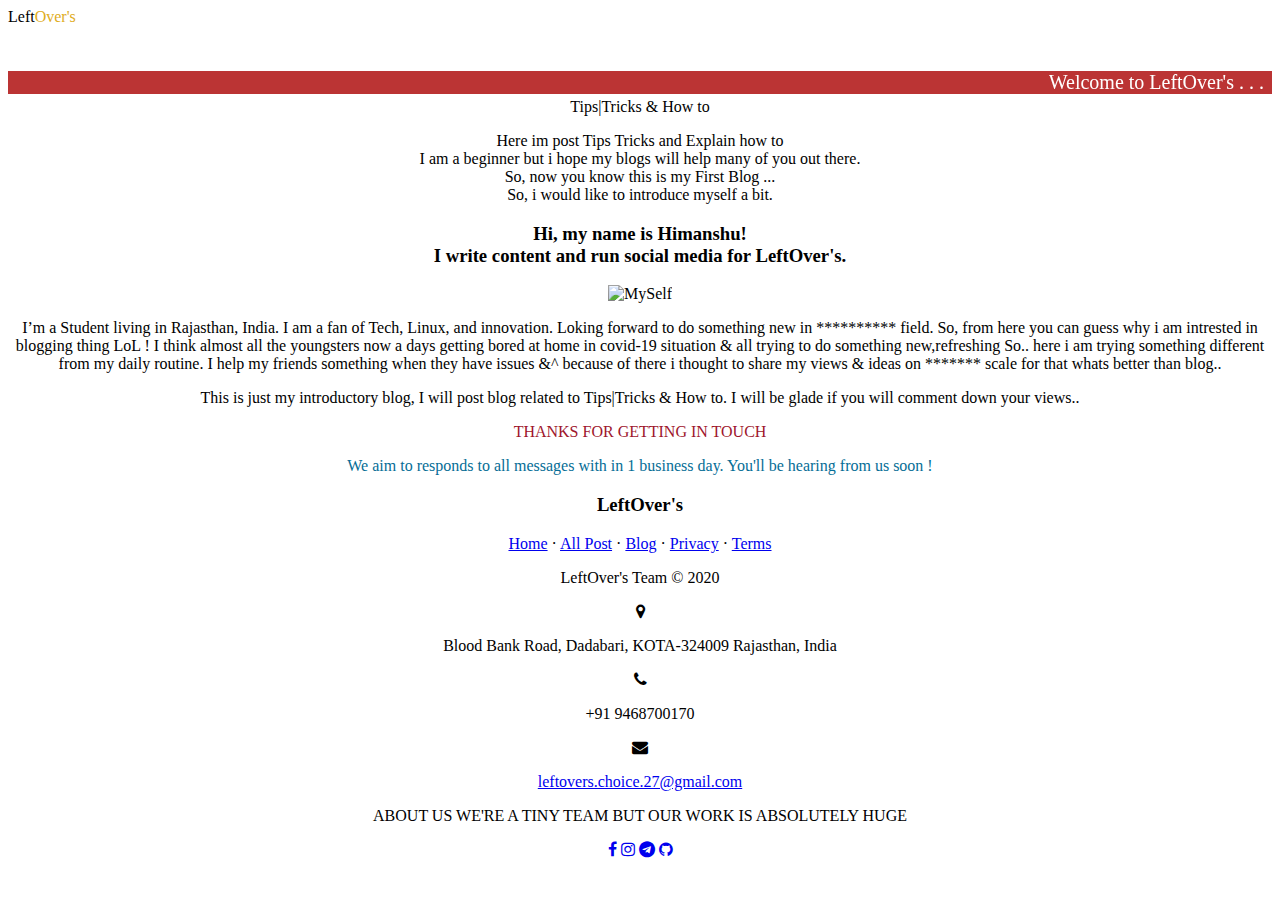
==== index.html @ 2c45736e "Update index.html" ====
<!DOCTYPE html>
<html>
<head> 

    <title>
        LeftOver's Tips|Tricks & How to
    </title>
    
    <link rel="stylesheet" type="text/css" href="FOOT.css">
    <link rel="shortcut icon" href="titlelogo.jpg" type="image/x-icon">
    <link rel="stylesheet" href="https://cdnjs.cloudflare.com/ajax/libs/font-awesome/4.7.0/css/font-awesome.min.css">

</head>
     <meta charset="utf-8">

     <div class="head">
    Left<span style="color:#e0ac1c;">Over's</span>
    </div>
       
   
  <body style="font-family: Comic Sans MS;">
    <div class="navbar">
      <a href="#home" style="color:white;font-size:24px;">Home</a>
      <a href="#news" style="color:white;font-size:24px;">Blog</a>
      <a href="#contact" style="color:white;font-size:24px;">Contact</a>
      <a href="#contact" style="color:white;font-size:24px;">About</a>
    </div> 
  </br>
  
  <div align="center">
    <marquee behavior="alternate" bgcolor="#bb3434" direction="left" height:="" 
    loop="7" scrollamount="1" scrolldelay="2" width="100%">
    <span style="font-size: 20px;color:#FFFFFF">Welcome to LeftOver's . . . </span></marquee>
    

     <div class="intro">
      Tips|Tricks & How to
      </div> 

      <p>
        Here im post Tips Tricks and Explain how to </br>
        I am a beginner but i hope my blogs will help many of you out there.</br>
        So, now you know this is my First Blog ...</br>
        So, i would like to introduce myself a bit.
      </p>

     <h3>Hi, my name is Himanshu! </br>
       I write content and run social media for LeftOver's.</h3>
  
       <img src="" alt="MySelf">
       
       <p>
        
        I’m a Student living in Rajasthan, India.
        I am a fan of Tech, Linux, and innovation.
        Loking forward to do something new in ********** field.
        So, from here you can guess why i am intrested in blogging thing LoL !
        I think almost all the youngsters now a days getting bored at home in covid-19 situation &
        all trying to do something new,refreshing 
        So.. here i am trying something different from my daily routine.
        I help my friends something when they have issues  &^ because of there i thought to share 
        my views & ideas on ******* scale for that whats better than blog..
       </p>

       <p>
         This is just my introductory blog,
        I will post blog related to Tips|Tricks & How to.
        I will be glade if you will comment down your views..
       </p>
  
		 <p style="text-align:center; color:rgb(158, 22, 44);">
          THANKS FOR GETTING IN TOUCH 
         </p>
         <p style="text-align:center; color:rgb(5, 109, 150);">
          We aim to responds to all messages with
          in 1 business day. You'll be hearing from us soon !
          </p>
          
          <footer class="footer-distributed">
 
            <div class="footer-left">
     
	
  <h3 style="font-family: Comic Sans MS;">Left<span>Over's</span></h3>
     
            <p class="footer-links">
                
            <a href="#">Home</a>
        ·
            <a href="#">All Post</a>
        ·
            <a href="#">Blog</a>
        ·
            <a href="# ">Privacy</a>
        ·
            <a href="#">Terms</a>
    
      </p>
     
            <p class="footer-company-name">LeftOver's Team &copy; 2020</p>
            </div>
     
            <div class="footer-center">
     
            <div>
            <i class="fa fa-map-marker"></i>
            <p><span>Blood Bank Road, Dadabari, KOTA-324009</span> Rajasthan, India </p>
            </div>
     
            <div>
            <i class="fa fa-phone"></i>
            <p>+91 9468700170</p>
            </div>
     
            <div>
            <i class="fa fa-envelope"></i>
            <p><a href="mailto: leftovers.choice.27@gmail.com">leftovers.choice.27@gmail.com</a></p>
            </div>
     
            </div>
     
            <div class="footer-right">
     
            <p class="footer-company-about">
        <span>ABOUT US</span>
        WE'RE A TINY TEAM
          BUT OUR WORK
          IS ABSOLUTELY HUGE
            </p>
     
            <div class="footer-icons">
     
            <a href="#" img="facebook.jpg"><i class="fa fa-facebook"></i></a>
            <a href="#"><i class="fa fa-instagram"></i></a>
            <a href="#"><i class="fa fa-telegram"></i></a>
            <a href="#"><i class="fa fa-github"></i></a>
     
            </div>
     
            </div>
     
            </footer>
        </body>
        </html>
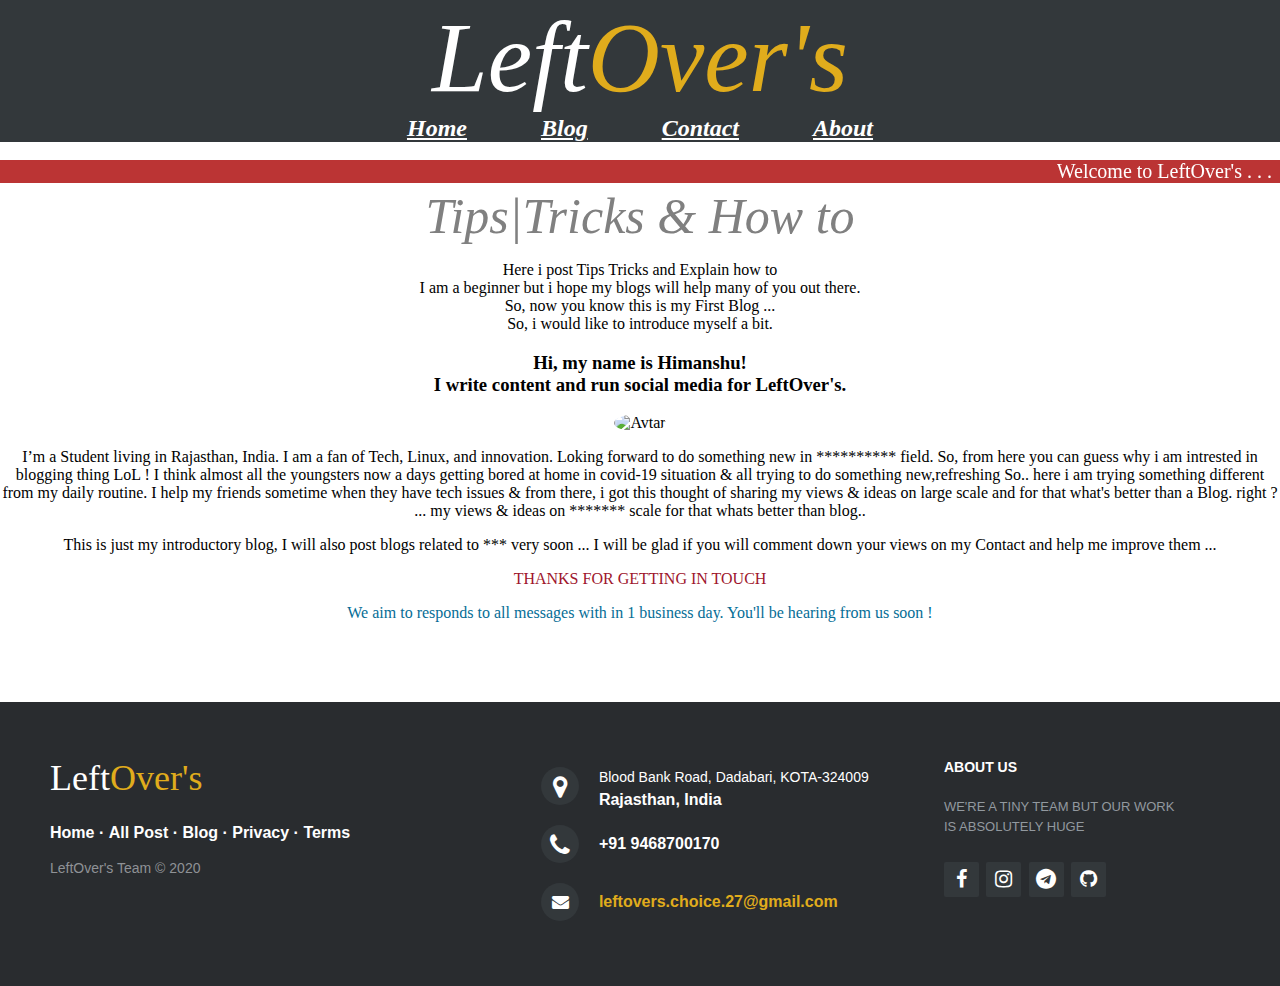
==== commit c93dd428: "Update index.html" ====
--- a/index.html
+++ b/index.html
@@ -38,7 +38,7 @@
       </div> 
 
       <p>
-        Here im post Tips Tricks and Explain how to </br>
+        Here i post Tips Tricks and Explain how to </br>
         I am a beginner but i hope my blogs will help many of you out there.</br>
         So, now you know this is my First Blog ...</br>
         So, i would like to introduce myself a bit.
@@ -47,7 +47,7 @@
      <h3>Hi, my name is Himanshu! </br>
        I write content and run social media for LeftOver's.</h3>
   
-       <img src="" alt="MySelf">
+       <img style="border-radius: 50%; width: 160px; height: 160px;" src="Avtar.jpeg" alt="Avtar" />
        
        <p>
         
@@ -58,14 +58,15 @@
         I think almost all the youngsters now a days getting bored at home in covid-19 situation &
         all trying to do something new,refreshing 
         So.. here i am trying something different from my daily routine.
-        I help my friends something when they have issues  &^ because of there i thought to share 
+        I help my friends sometime when they have tech issues & from there, i got this thought of sharing my views & ideas on large scale and for that
+	       what's better than a Blog. right ? ... 
         my views & ideas on ******* scale for that whats better than blog..
        </p>
 
        <p>
          This is just my introductory blog,
-        I will post blog related to Tips|Tricks & How to.
-        I will be glade if you will comment down your views..
+        I will also post blogs related to *** very soon ...
+        I will be glad if you will comment down your views on my Contact and help me improve them ...
        </p>
   
 		 <p style="text-align:center; color:rgb(158, 22, 44);">
--- a/FOOT.css
+++ b/FOOT.css
@@ -0,0 +1,437 @@
+.head{
+
+    color: white;
+     text-align: center;
+   overflow: hidden;
+   background-color: #33383b;
+   top: 10; /* Position the navbar at the top of the page */
+   width: 100%; /* Full width */
+   height: 20%;
+   font-style: italic;
+   font-size: 100px;
+   font-family: Comic Sans MS;
+   cursor: pointer;
+}
+
+.img {
+	border-radius: 50%;
+	width: 160px;
+  height: 160px;
+  }
+
+.intro{
+
+    color: grey;
+     text-align: center;
+   overflow: hidden;
+   top: 10; /* Position the navbar at the top of the page */
+   width: 100%; /* Full width */
+   height: 20%;
+   font-style: italic;
+   font-size: 50px;
+   font-family: Comic Sans MS;
+   cursor: pointer;
+}
+
+
+ .navbar {
+    overflow: hidden;
+    background-color: #33383b;
+     top=1;  /* Position the navbar at the top of the page */
+    width: 100%; /* Full width */
+    height: 8%;
+    font-style: italic;
+    font-weight: bold;
+	cursor:pointer;
+	text-align:center;
+	word-spacing: 70px;
+  }
+
+  .td {
+    border: none;
+}
+
+.pic{
+	padding-left: 50px; 
+}
+
+.vr {
+    height: 100%;
+    width: 1px;
+    border-left: 1px solid gray;
+    /*display: inline-block;*/    
+    /*margin: 0 auto;*/
+}
+
+.zoom{
+	font-family: Comic Sans MS;
+	font-weight: bold;
+	font-size: larger;
+	text-decoration: underline;
+
+}
+
+.underline{
+	text-decoration: underline;
+
+}
+
+body {
+	margin: 0;
+	padding: 0;
+}
+.main {
+	max-height: 550px;;
+	background-color: #292c2f;
+	color: white;
+	font-size: 38pt;
+	text-align: center;
+	line-height: 550px;
+}
+footer{
+	position: initial;
+	bottom: 0;
+}
+.footer-distributed{
+	background-color: #292c2f;
+	box-shadow: 0 1px 1px 0 rgba(0, 0, 0, 0.12);
+	box-sizing: border-box;
+	width: 100%;
+	text-align: left;
+	font: bold 16px sans-serif;
+
+	padding: 55px 50px;
+	margin-top: 80px;
+}
+
+.footer-distributed .footer-left,
+.footer-distributed .footer-center,
+.footer-distributed .footer-right{
+	display: inline-block;
+	vertical-align: top;
+}
+
+.footer-distributed .footer-left{
+	width: 40%;
+}
+
+.footer-distributed h3{
+	color:  #ffffff;
+	font: normal 36px 'Cookie', cursive;
+	margin: 0;
+}
+
+.footer-distributed h3 span{
+	color:  #e0ac1c;
+}
+
+
+.footer-distributed .footer-links{
+	color:  #ffffff;
+	margin: 20px 0 12px;
+	padding: 0;
+}
+
+.footer-distributed .footer-links a{
+	display:inline-block;
+	line-height: 1.8;
+	text-decoration: none;
+	color:  inherit;
+}
+
+.footer-distributed .footer-company-name{
+	color:  #8f9296;
+	font-size: 14px;
+	font-weight: normal;
+	margin: 0;
+}
+
+
+.footer-distributed .footer-center{
+	width: 35%;
+}
+
+.footer-distributed .footer-center i{
+	background-color:  #33383b;
+	color: #ffffff;
+	font-size: 25px;
+	width: 38px;
+	height: 38px;
+	border-radius: 50%;
+	text-align: center;
+	line-height: 42px;
+	margin: 10px 15px;
+	vertical-align: middle;
+}
+
+.footer-distributed .footer-center i.fa-envelope{
+	font-size: 17px;
+	line-height: 38px;
+}
+
+.footer-distributed .footer-center p{
+	display: inline-block;
+	color: #ffffff;
+	vertical-align: middle;
+	margin:0;
+}
+
+.footer-distributed .footer-center p span{
+	display:block;
+	font-weight: normal;
+	font-size:14px;
+	line-height:2;
+}
+
+.footer-distributed .footer-center p a{
+	color:  #e0ac1c;
+	text-decoration: none;;
+}
+
+.footer-distributed .footer-right{
+	width: 20%;
+}
+
+.footer-distributed .footer-company-about{
+	line-height: 20px;
+	color:  #92999f;
+	font-size: 13px;
+	font-weight: normal;
+	margin: 0;
+}
+
+.footer-distributed .footer-company-about span{
+	display: block;
+	color:  #ffffff;
+	font-size: 14px;
+	font-weight: bold;
+	margin-bottom: 20px;
+}
+
+.footer-distributed .footer-icons{
+	margin-top: 25px;
+}
+
+.footer-distributed .footer-icons a{
+	display: inline-block;
+	width: 35px;
+	height: 35px;
+	cursor: pointer;
+	background-color:  #33383b;
+	border-radius: 2px;
+
+	font-size: 20px;
+	color: #ffffff;
+	text-align: center;
+	line-height: 35px;
+
+	margin-right: 3px;
+	margin-bottom: 5px;
+}
+
+
+@media (max-width: 880px) {
+
+	.footer-distributed{
+		font: bold 14px sans-serif;
+	
+	}
+
+	.footer-distributed .footer-left,
+	.footer-distributed .footer-center,
+	.footer-distributed .footer-right{
+		display: block;
+		width: 100%;
+		margin-bottom: 40px;
+		text-align: center;
+	}
+
+	.footer-distributed .footer-center i{
+		margin-left: 0;
+	}
+	.main {
+		line-height: normal;
+		font-size: auto;
+	}
+
+
+body {
+	margin: 0;
+	padding: 0;
+}
+.main {
+	max-height: 550px;;
+	background-color: #292c2f;
+	color: white;
+	font-size: 38pt;
+	text-align: center;
+	line-height: 550px;
+}
+footer{
+	position: initial;
+	bottom: 0;
+}
+.footer-distributed{
+	background-color: #292c2f;
+	box-shadow: 0 1px 1px 0 rgba(0, 0, 0, 0.12);
+	box-sizing: border-box;
+	width: 100%;
+	text-align: left;
+	font: bold 16px sans-serif; 
+	padding: 55px 50px;
+	margin-top: 80px;
+}
+ 
+.footer-distributed .footer-left,
+.footer-distributed .footer-center,
+.footer-distributed .footer-right{
+	display: inline-block;
+	vertical-align: top;
+}
+ 
+.footer-distributed .footer-left{
+	width: 40%;
+}
+ 
+.footer-distributed h3{
+	color:  #ffffff;
+	font: normal 36px 'Cookie', cursive;
+	margin: 0;
+}
+ 
+.footer-distributed h3 span{
+	color:  #e0ac1c;
+}
+ 
+ 
+.footer-distributed .footer-links{
+	color:  #ffffff;
+	margin: 20px 0 12px;
+	padding: 0;
+}
+ 
+.footer-distributed .footer-links a{
+	display:inline-block;
+	line-height: 1.8;
+	text-decoration: none;
+	color:  inherit;
+}
+ 
+.footer-distributed .footer-company-name{
+	color:  #8f9296;
+	font-size: 14px;
+	font-weight: normal;
+	margin: 0;
+}
+ 
+ 
+.footer-distributed .footer-center{
+	width: 35%;
+}
+ 
+.footer-distributed .footer-center i{
+	background-color:  #33383b;
+	color: #ffffff;
+	font-size: 25px;
+	width: 38px;
+	height: 38px;
+	border-radius: 50%;
+	text-align: center;
+	line-height: 42px;
+	margin: 10px 15px;
+	vertical-align: middle;
+}
+ 
+.footer-distributed .footer-center i.fa-envelope{
+	font-size: 17px;
+	line-height: 38px;
+}
+ 
+.footer-distributed .footer-center p{
+	display: inline-block;
+	color: #ffffff;
+	vertical-align: middle;
+	margin:0;
+}
+ 
+.footer-distributed .footer-center p span{
+	display:block;
+	font-weight: normal;
+	font-size:14px;
+	line-height:2;
+}
+ 
+.footer-distributed .footer-center p a{
+	color: #e0ac1c;
+	text-decoration: none;;
+}
+ 
+.footer-distributed .footer-right{
+	width: 20%;
+}
+ 
+.footer-distributed .footer-company-about{
+	line-height: 20px;
+	color:  #92999f;
+	font-size: 13px;
+	font-weight: normal;
+	margin: 0;
+}
+ 
+.footer-distributed .footer-company-about span{
+	display: block;
+	color:  #ffffff;
+	font-size: 14px;
+	font-weight: bold;
+	margin-bottom: 20px;
+}
+ 
+.footer-distributed .footer-icons{
+	margin-top: 25px;
+}
+ 
+.footer-distributed .footer-icons a{
+	display: inline-block;
+	width: 35px;
+	height: 35px;
+	cursor: pointer;
+	background-color:  #33383b;
+	border-radius: 2px;
+ 
+	font-size: 20px;
+	color: #ffffff;
+	text-align: center;
+	line-height: 35px;
+ 
+	margin-right: 3px;
+	margin-bottom: 5px;
+}
+ 
+ 
+@media (max-width: 880px) {
+ 
+	.footer-distributed{
+		font: bold 14px sans-serif;
+	
+	}
+ 
+	.footer-distributed .footer-left,
+	.footer-distributed .footer-center,
+	.footer-distributed .footer-right{
+		display: block;
+		width: 100%;
+		margin-bottom: 40px;
+		text-align: center;
+	}
+ 
+	.footer-distributed .footer-center i{
+		margin-left: 0;
+	}
+	.main {
+		line-height: normal;
+		font-size: auto;
+	}
+ 
+}
+
+  
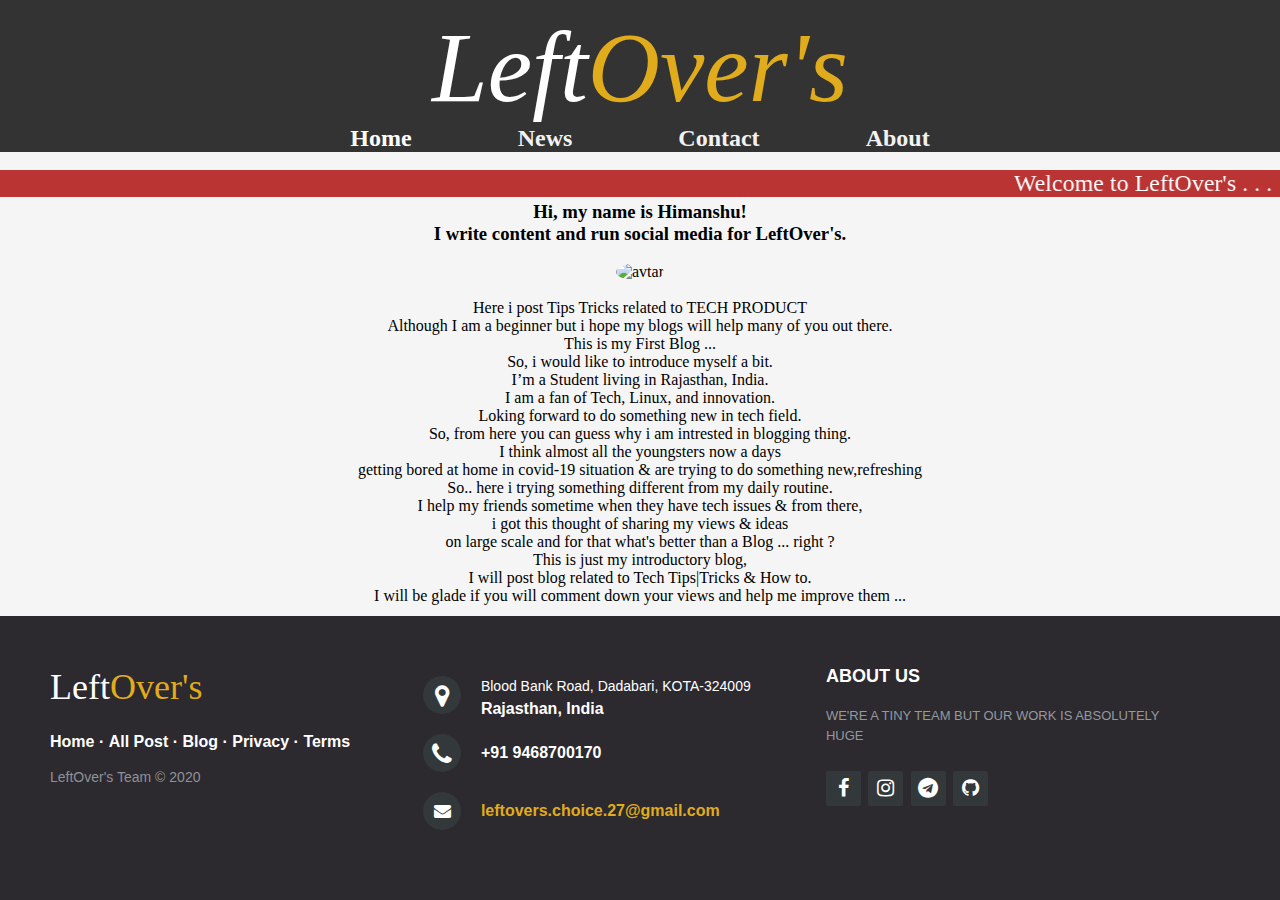
==== commit 9d8f1ed9: "Add files via upload" ====
--- a/index.html
+++ b/index.html
@@ -1,77 +1,90 @@
 <!DOCTYPE html>
-<html>
+ <html>
+ 
 <head> 
-
-    <title>
-        LeftOver's Tips|Tricks & How to
-    </title>
+  
+  <meta charset="utf-8">
+  
+   <title>
+    LeftOver's Tips|Tricks & How to
+   </title>
     
-    <link rel="stylesheet" type="text/css" href="FOOT.css">
+    <link rel="stylesheet" type="text/css" href="top.css">
+    
     <link rel="shortcut icon" href="titlelogo.jpg" type="image/x-icon">
+    
     <link rel="stylesheet" href="https://cdnjs.cloudflare.com/ajax/libs/font-awesome/4.7.0/css/font-awesome.min.css">
 
 </head>
-     <meta charset="utf-8">
 
-     <div class="head">
-    Left<span style="color:#e0ac1c;">Over's</span>
+  <header>
+    Left<span>Over's</span>
+  </header>
+    
+    <body>
+      
+    <div class="topnav">
+      <a class="active" href="#home">Home</a>
+      <a href="#news">News</a>
+      <a href="#contact">Contact</a>
+      <a href="#about">About</a>
     </div>
-       
-   
-  <body style="font-family: Comic Sans MS;">
-    <div class="navbar">
-      <a href="#home" style="color:white;font-size:24px;">Home</a>
-      <a href="#news" style="color:white;font-size:24px;">Blog</a>
-      <a href="#contact" style="color:white;font-size:24px;">Contact</a>
-      <a href="#contact" style="color:white;font-size:24px;">About</a>
-    </div> 
   </br>
   
   <div align="center">
     <marquee behavior="alternate" bgcolor="#bb3434" direction="left" height:="" 
     loop="7" scrollamount="1" scrolldelay="2" width="100%">
-    <span style="font-size: 20px;color:#FFFFFF">Welcome to LeftOver's . . . </span></marquee>
+    <span style="font-size: 24px;color:#FFFFFF">Welcome to LeftOver's . . . </span></marquee>
     
-
-     <div class="intro">
-      Tips|Tricks & How to
-      </div> 
-
-      <p>
-        Here i post Tips Tricks and Explain how to </br>
-        I am a beginner but i hope my blogs will help many of you out there.</br>
-        So, now you know this is my First Blog ...</br>
+  </br>
+      <h3>Hi, my name is Himanshu! </br>
+       I write content and run social media for LeftOver's.</h3>
+      </br>
+       <img style="border-radius: 50%;
+       width: 160px;
+       height: 160px;" src="Avtar.jpeg" alt="avtar" />
+       </br>
+      </br>
+       
+       <p>
+        Here i post Tips Tricks related to TECH PRODUCT</br>
+        Although I am a beginner but i hope my blogs will help many of you out there.</br>
+        This is my First Blog ...</br>
         So, i would like to introduce myself a bit.
       </p>
-
-     <h3>Hi, my name is Himanshu! </br>
-       I write content and run social media for LeftOver's.</h3>
-  
-       <img style="border-radius: 50%; width: 160px; height: 160px;" src="Avtar.jpeg" alt="Avtar" />
        
        <p>
+           I’m a Student living in Rajasthan, India.</br>
+        I am a fan of Tech, Linux, and innovation. </br>
+        Loking forward to do something new in tech field. </br>
+        So, from here you can guess why i am intrested in blogging thing. </br>
+        I think almost all the youngsters now a days </br>
+         getting bored at home in covid-19 situation &
+        are trying to do something new,refreshing </br>
+        So.. here i trying something different from my daily routine. </br> 
+        I help my friends sometime when they have tech issues & from there, </br>
+         i got this thought of sharing my views & ideas </br>
+          on large scale and for that what's better than a Blog ... right ?
         
-        I’m a Student living in Rajasthan, India.
-        I am a fan of Tech, Linux, and innovation.
-        Loking forward to do something new in ********** field.
-        So, from here you can guess why i am intrested in blogging thing LoL !
-        I think almost all the youngsters now a days getting bored at home in covid-19 situation &
-        all trying to do something new,refreshing 
-        So.. here i am trying something different from my daily routine.
-        I help my friends sometime when they have tech issues & from there, i got this thought of sharing my views & ideas on large scale and for that
-	       what's better than a Blog. right ? ... 
-        my views & ideas on ******* scale for that whats better than blog..
-       </p>
+      </p>
 
        <p>
-         This is just my introductory blog,
-        I will also post blogs related to *** very soon ...
-        I will be glad if you will comment down your views on my Contact and help me improve them ...
-       </p>
-  
-		 <p style="text-align:center; color:rgb(158, 22, 44);">
+         This is just my introductory blog, </br>
+        I will post blog related to Tech Tips|Tricks & How to. </br>
+        I will be glade if you will comment down your views and help me improve them ...
+      </p>
+
+      </br>   
+       </br>  
+       <hr>
+       </br>
+
+       </div>
+
+		    <p style="text-align:center; color:rgb(158, 22, 44);">
           THANKS FOR GETTING IN TOUCH 
          </p>
+
          <p style="text-align:center; color:rgb(5, 109, 150);">
           We aim to responds to all messages with
           in 1 business day. You'll be hearing from us soon !
@@ -92,9 +105,9 @@
         ·
             <a href="#">Blog</a>
         ·
-            <a href="# ">Privacy</a>
+            <a href="privacy.html">Privacy</a>
         ·
-            <a href="#">Terms</a>
+            <a href="terms.html">Terms</a>
     
       </p>
      
@@ -132,7 +145,7 @@
             <div class="footer-icons">
      
             <a href="#" img="facebook.jpg"><i class="fa fa-facebook"></i></a>
-            <a href="#"><i class="fa fa-instagram"></i></a>
+            <a href="https://instagram.com/leftovers_choice?igshid=1kilzgwdn557"><i class="fa fa-instagram"></i></a>
             <a href="#"><i class="fa fa-telegram"></i></a>
             <a href="#"><i class="fa fa-github"></i></a>
      
@@ -142,4 +155,4 @@
      
             </footer>
         </body>
-        </html>
+        </html>--- a/top.css
+++ b/top.css
@@ -0,0 +1,283 @@
+header{
+	color: white;
+    text-align: center;
+    background-color: #333;
+    font-style: italic;
+    font-size: 100px;
+    font-family: Comic Sans MS;
+	cursor: pointer;
+	margin-bottom: 0px;
+	padding-top:10px;
+}
+
+header span {
+		color: #e0ac1c;
+	}
+
+.topnav {
+	overflow: hidden;
+	background-color: #333;
+	text-align: center;
+	font-weight: bold;
+	font-family: Comic Sans MS;
+	word-spacing: 70px;
+    
+  }
+  
+  .topnav a {
+	float: center;
+	color: #f2f2f2;
+	text-align: center;
+	padding: 14px 16px;
+	text-decoration: none;
+	font-size: 24px;
+	word-spacing: 70px;
+  }
+  
+  .topnav a:hover {
+	background-color: #ddd;
+	color: black;
+  }
+  
+  .topnav a.active {
+	color: white;
+  }
+
+.intro{
+
+    color: grey;
+     text-align: center;
+   overflow: hidden;
+   top: 10; /* Position the navbar at the top of the page */
+   width: 100%; /* Full width */
+   height: 20%;
+   font-style: italic;
+   font-size: 50px;
+   font-family: Comic Sans MS;
+   cursor: pointer;
+}
+
+.td {
+    border: none;
+}
+
+.pic{
+	padding-left: 50px; 
+}
+
+.vr {
+    height: 100%;
+    width: 1px;
+    border-left: 1px solid gray;
+    /*display: inline-block;*/    
+    /*margin: 0 auto;*/
+}
+
+.zoom{
+	font-family: Comic Sans MS;
+	font-weight: bold;
+	font-size: larger;
+	text-decoration: underline;
+
+}
+
+.underline{
+	text-decoration: underline;
+
+}
+body {
+	margin: 0;
+	padding: 0;
+	font-family: Comic Sans MS;
+}
+@import url('http://fonts.googleapis.com/css?family=Open+Sans:400,700');
+
+*{
+	padding:0;
+	margin:0;
+}
+
+html{
+	background-color: whitesmoke;
+}
+
+/* The footer is fixed to the bottom of the page */
+
+footer{
+	position: fixed;
+	bottom: 0;
+}
+
+@media (max-height:800px){
+	footer { position: static; }
+}
+
+
+.footer-distributed{
+	background-color: #2c292f;
+	box-sizing: border-box;
+	width: 100%;
+	text-align: left;
+	font: bold 16px sans-serif;
+	padding: 50px 50px 60px 50px;
+	margin-top: 30px;
+}
+
+.footer-distributed .footer-left,
+.footer-distributed .footer-center,
+.footer-distributed .footer-right{
+	display: inline-block;
+	vertical-align: top;
+}
+
+/* Footer left */
+
+.footer-distributed .footer-left{
+	width: 30%;
+}
+
+.footer-distributed h3{
+	color:  #ffffff;
+	font: normal 36px 'Cookie', cursive;
+	margin: 0;
+}
+
+/* The company logo */
+
+.footer-distributed .footer-left img{
+	width: 30%;
+}
+
+.footer-distributed h3 span{
+	color:  #e0ac1c;
+}
+
+/* Footer links */
+
+.footer-distributed .footer-links{
+	color:  #ffffff;
+	margin: 20px 0 12px;
+}
+
+.footer-distributed .footer-links a{
+	display:inline-block;
+	line-height: 1.8;
+	text-decoration: none;
+	color:  inherit;
+}
+
+.footer-distributed .footer-company-name{
+	color:  #8f9296;
+	font-size: 14px;
+	font-weight: normal;
+	margin: 0;
+}
+
+/* Footer Center */
+
+.footer-distributed .footer-center{
+	width: 35%;
+}
+
+
+.footer-distributed .footer-center i{
+	background-color:  #33383b;
+	color: #ffffff;
+	font-size: 25px;
+	width: 38px;
+	height: 38px;
+	border-radius: 50%;
+	text-align: center;
+	line-height: 42px;
+	margin: 10px 15px;
+	vertical-align: middle;
+}
+
+.footer-distributed .footer-center i.fa-envelope{
+	font-size: 17px;
+	line-height: 38px;
+}
+
+.footer-distributed .footer-center p{
+	display: inline-block;
+	color: #ffffff;
+	vertical-align: middle;
+	margin:0;
+}
+
+.footer-distributed .footer-center p span{
+	display:block;
+	font-weight: normal;
+	font-size:14px;
+	line-height:2;
+}
+
+.footer-distributed .footer-center p a{
+	color:  #e0ac1c;
+	text-decoration: none;;
+}
+
+
+/* Footer Right */
+
+.footer-distributed .footer-right{
+	width: 30%;
+}
+
+.footer-distributed .footer-company-about{
+	line-height: 20px;
+	color:  #92999f;
+	font-size: 13px;
+	font-weight: normal;
+	margin: 0;
+}
+
+.footer-distributed .footer-company-about span{
+	display: block;
+	color:  #ffffff;
+	font-size: 18px;
+	font-weight: bold;
+	margin-bottom: 20px;
+}
+
+.footer-distributed .footer-icons{
+	margin-top: 25px;
+}
+
+.footer-distributed .footer-icons a{
+	display: inline-block;
+	width: 35px;
+	height: 35px;
+	cursor: pointer;
+	background-color:  #33383b;
+	border-radius: 2px;
+
+	font-size: 20px;
+	color: #ffffff;
+	text-align: center;
+	line-height: 35px;
+
+	margin-right: 3px;
+	margin-bottom: 5px;
+}
+
+/* Here is the code for Responsive Footer */
+/* You can remove below code if you don't want Footer to be responsive */
+
+
+@media (max-width: 880px) {
+
+	.footer-distributed .footer-left,
+	.footer-distributed .footer-center,
+	.footer-distributed .footer-right{
+		display: block;
+		width: 100%;
+		margin-bottom: 40px;
+		text-align: center;
+	}
+
+	.footer-distributed .footer-center i{
+		margin-left: 0;
+	}
+
+}
